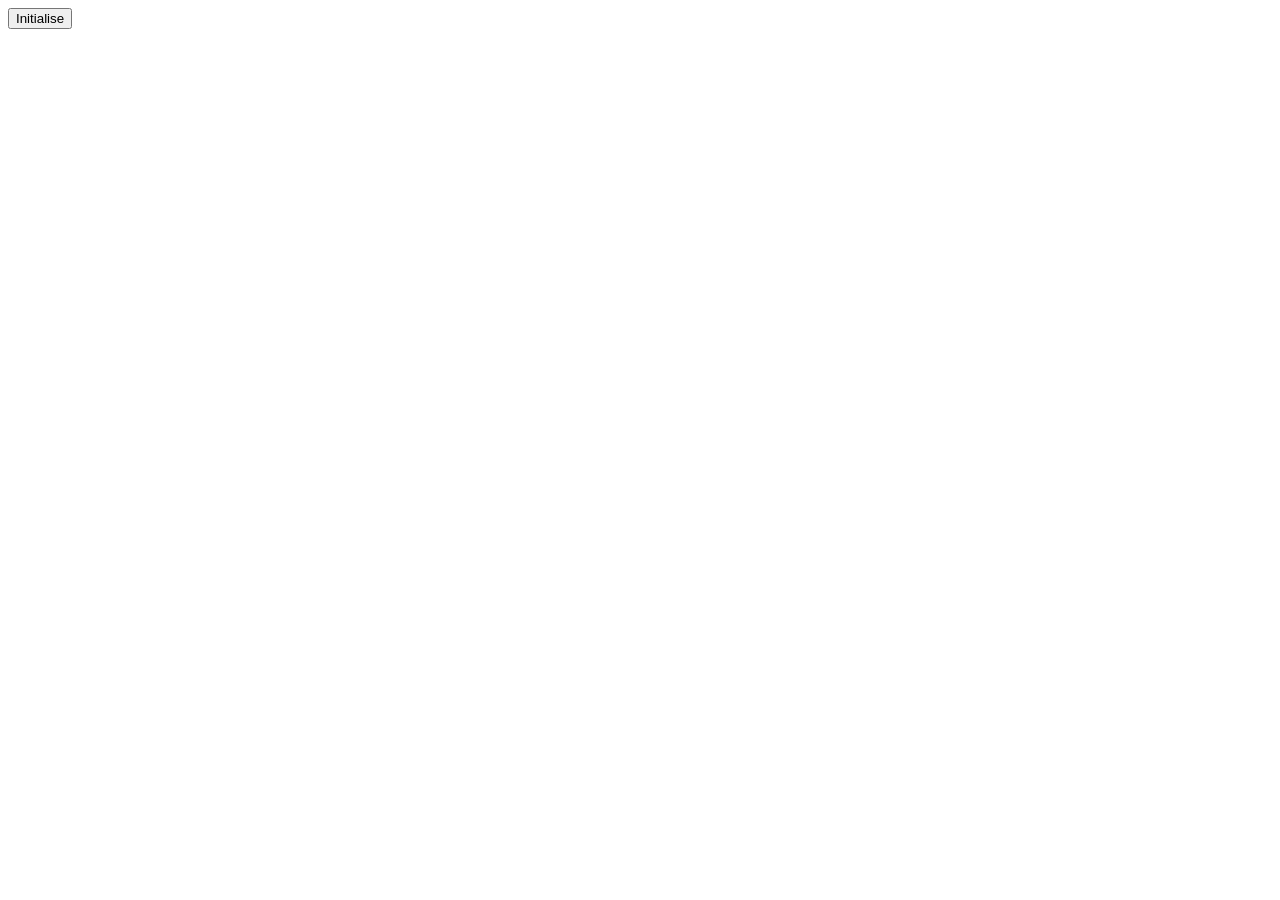
==== get-beatmaps-json/index.html @ 69fc4a33 "feat: get beatmaps json" ====
<!DOCTYPE html>
<html lang="en">
<head>
    <meta charset="UTF-8">
    <meta name="viewport" content="width=device-width, initial-scale=1.0">
    <title>Get Beatmaps JSON</title>
</head>
<body>
    <button id="button">Initialise</button>
    <script type="module" src="index.js"></script>
</body>
</html>
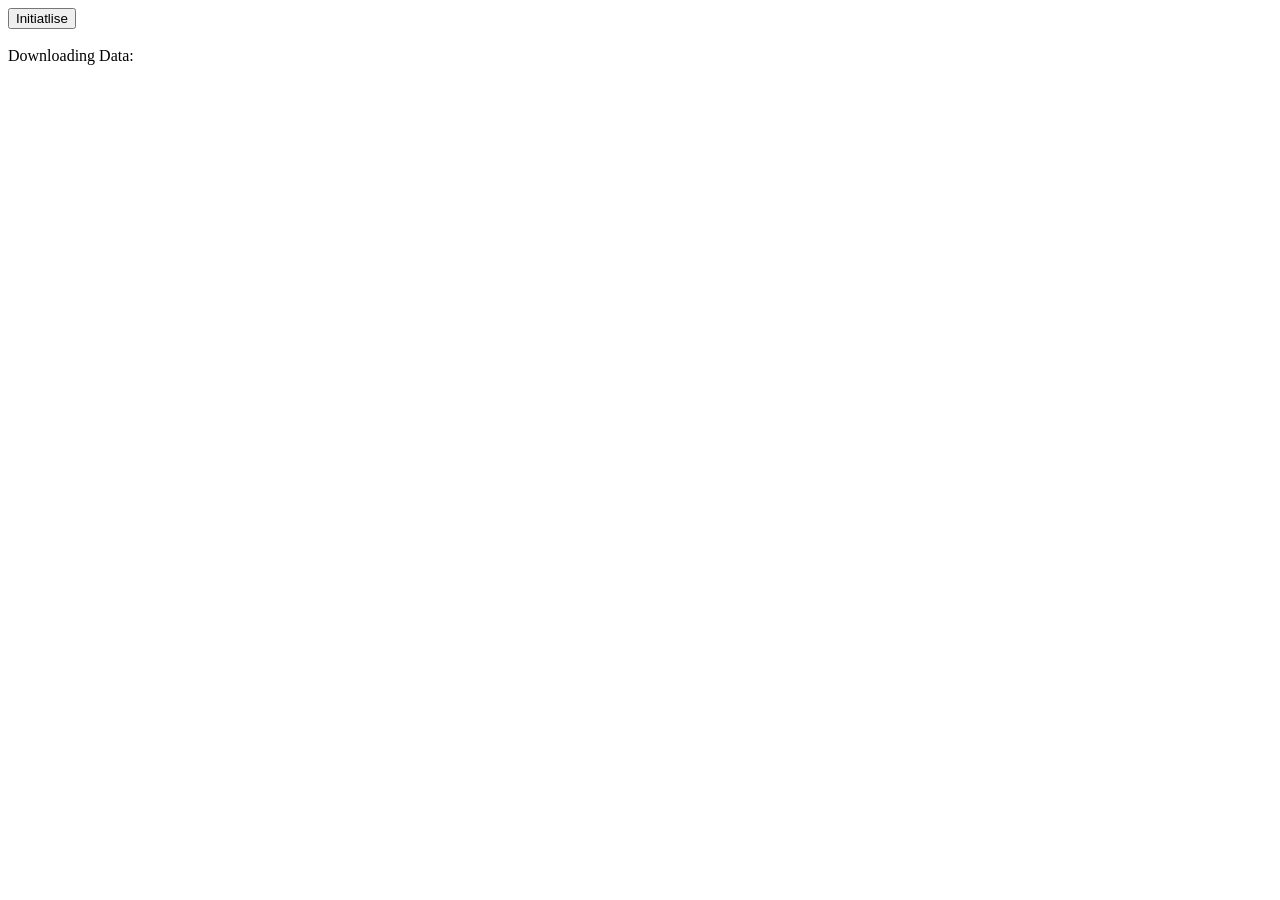
==== commit b1fe686a: "feat: reconfigure entire beatmaps.json and the data that is in it" ====
--- a/get-beatmaps-json/index.html
+++ b/get-beatmaps-json/index.html
@@ -1,12 +1,14 @@
-<!DOCTYPE html>
-<html lang="en">
-<head>
-    <meta charset="UTF-8">
-    <meta name="viewport" content="width=device-width, initial-scale=1.0">
-    <title>Get Beatmaps JSON</title>
-</head>
-<body>
-    <button id="button">Initialise</button>
-    <script type="module" src="index.js"></script>
-</body>
-</html>+<!DOCTYPE html>
+<html lang="en">
+<head>
+    <meta charset="UTF-8">
+    <meta name="viewport" content="width=device-width, initial-scale=1.0">
+    <title>Document</title>
+</head>
+<body>
+    <button id="button">Initiatlise</button>
+    <div></div><br>
+    <div id="downloading-data">Downloading Data: </div>
+    <script type="module" src="index.js"></script>
+</body>
+</html>
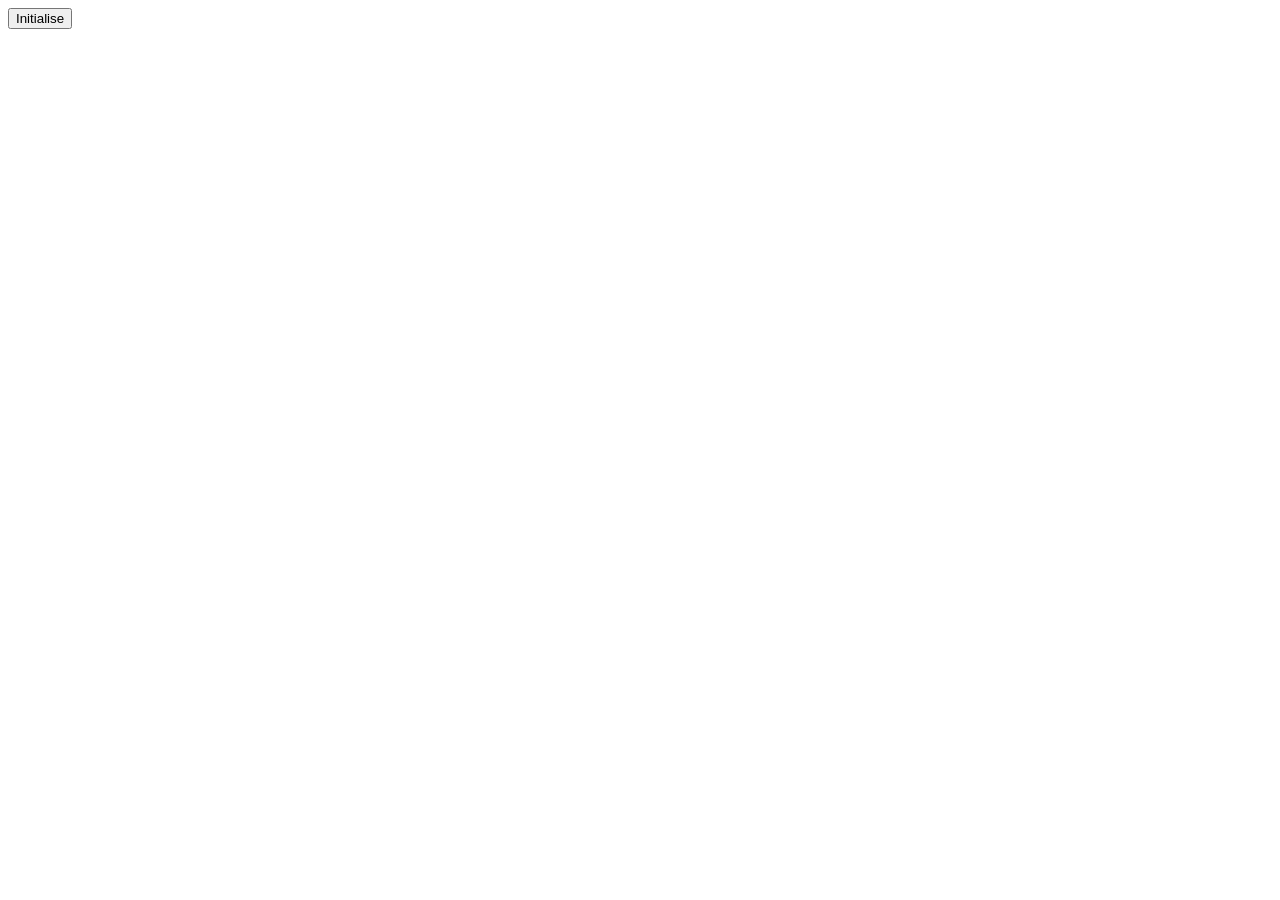
==== commit 5ce6a7ab: "Merge pull request #12 from illonion-tosu/feature/seeding Feature/seeding" ====
--- a/get-beatmaps-json/index.html
+++ b/get-beatmaps-json/index.html
@@ -1,14 +1,12 @@
-<!DOCTYPE html>
-<html lang="en">
-<head>
-    <meta charset="UTF-8">
-    <meta name="viewport" content="width=device-width, initial-scale=1.0">
-    <title>Document</title>
-</head>
-<body>
-    <button id="button">Initiatlise</button>
-    <div></div><br>
-    <div id="downloading-data">Downloading Data: </div>
-    <script type="module" src="index.js"></script>
-</body>
-</html>+<!DOCTYPE html>
+<html lang="en">
+<head>
+    <meta charset="UTF-8">
+    <meta name="viewport" content="width=device-width, initial-scale=1.0">
+    <title>Get Beatmaps JSON</title>
+</head>
+<body>
+    <button id="button">Initialise</button>
+    <script type="module" src="index.js"></script>
+</body>
+</html>
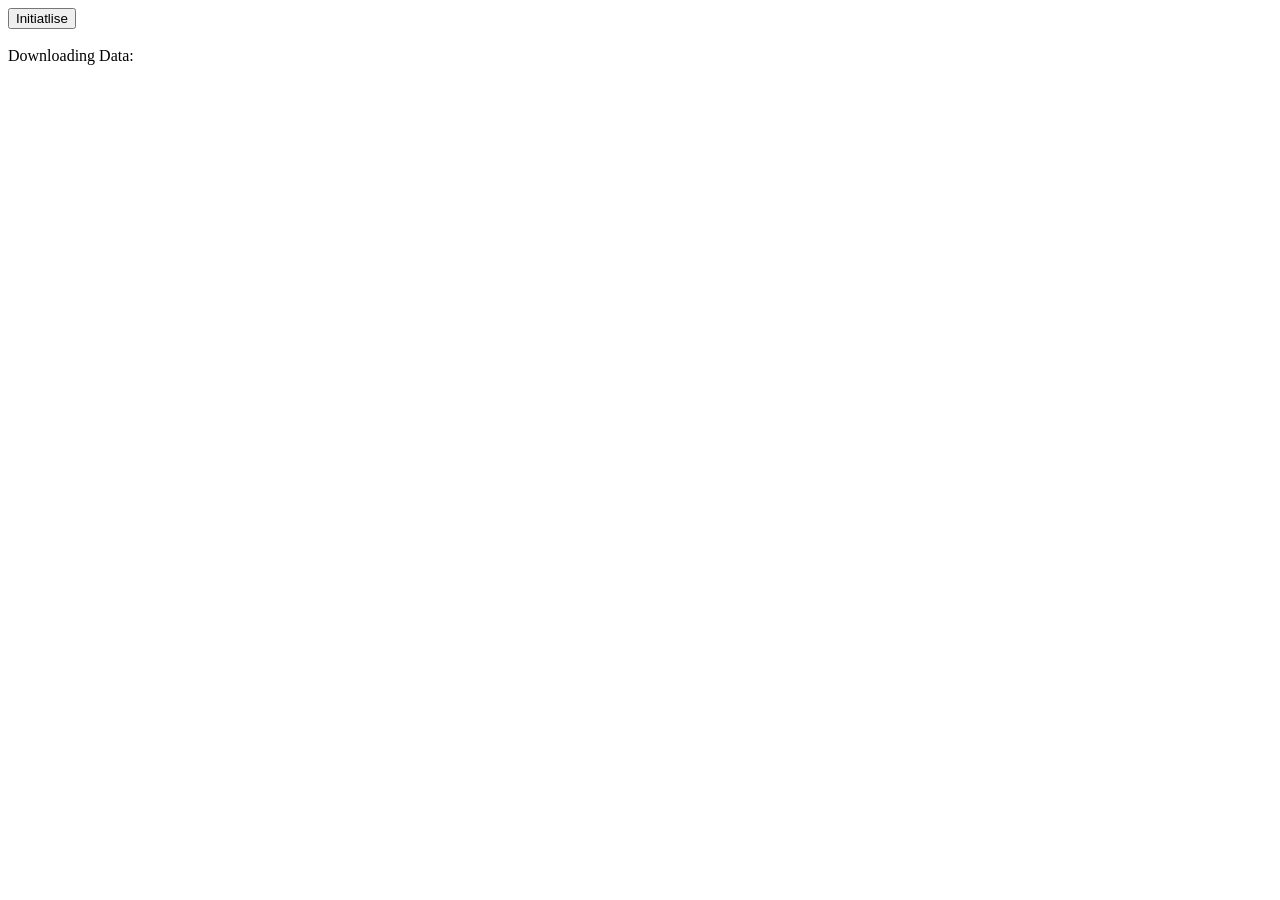
==== commit 4ba54b3c: "Merge pull request #17 from illonion-tosu/feature/mappool Feature/mappool" ====
--- a/get-beatmaps-json/index.html
+++ b/get-beatmaps-json/index.html
@@ -1,12 +1,14 @@
-<!DOCTYPE html>
-<html lang="en">
-<head>
-    <meta charset="UTF-8">
-    <meta name="viewport" content="width=device-width, initial-scale=1.0">
-    <title>Get Beatmaps JSON</title>
-</head>
-<body>
-    <button id="button">Initialise</button>
-    <script type="module" src="index.js"></script>
-</body>
-</html>+<!DOCTYPE html>
+<html lang="en">
+<head>
+    <meta charset="UTF-8">
+    <meta name="viewport" content="width=device-width, initial-scale=1.0">
+    <title>Document</title>
+</head>
+<body>
+    <button id="button">Initiatlise</button>
+    <div></div><br>
+    <div id="downloading-data">Downloading Data: </div>
+    <script type="module" src="index.js"></script>
+</body>
+</html>
